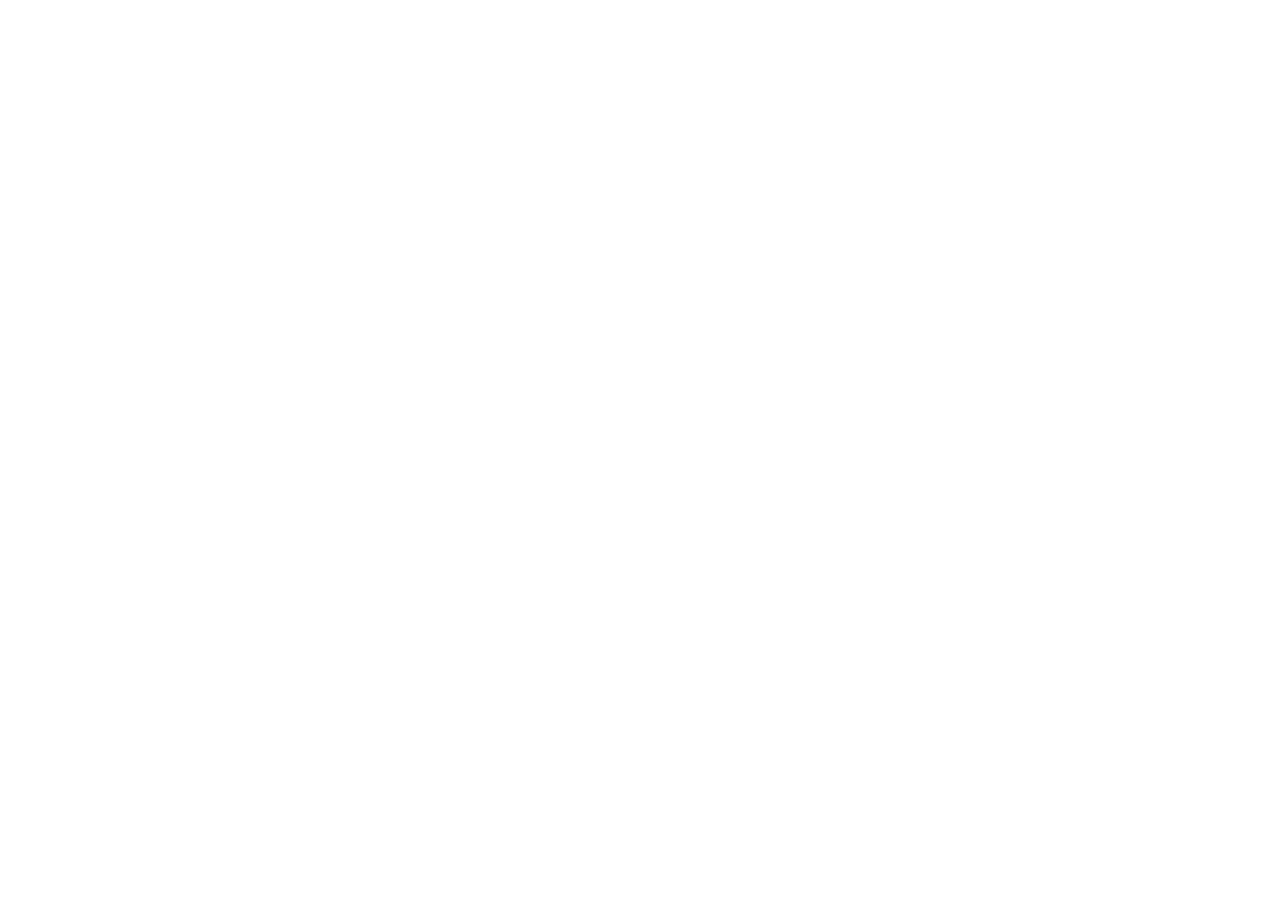
==== src/app/index.html @ 8d9ba0dd "First version is working :)!" ====
<!DOCTYPE html>
<html ng-app="uvacp">

	<head>
		<meta charset="utf-8"/>

        <title>UVa Competitive Programing Tracker</title>

				<!-- libraries -->
				<script type='text/javascript' src='libs/jquery.js'></script>

				<script type='text/javascript' src='libs/angular/angular.js'></script>
				<script type='text/javascript' src='libs/angular/angular-route.min.js'></script>
				<script type='text/javascript' src='libs/angular/angular-animate.js'></script>
				<script type='text/javascript' src='libs/angular/angular-css.js'></script>

				<script src='libs/bootstrap/js/bootstrap.min.js'></script>
				<link href='libs/bootstrap/css/bootstrap.min.css' rel='stylesheet'>

				<link rel='stylesheet' href='libs/loading-bar.css' type='text/css' media='all' />
				<script type='text/javascript' src='libs/loading-bar.js'></script>

				<!-- app -->
        <script type='text/javascript' src='app.js'></script>

				<!-- services -->
				<script type='text/javascript' src='services/WebRequest.js'</script>

				<script type='text/javascript' src='directives/chapters/chapters.js'></script>

        <!-- views -->
        <script type='text/javascript' src='views/main/main.js'></script>
        <script type='text/javascript' src='views/login/login.js'></script>

	</head>

	<body>
      <div ng-view></div>

  </body>

</html>
---- src/app/libs/loading-bar.css ----
/* Make clicks pass-through */
#loading-bar,
#loading-bar-spinner {
  pointer-events: none;
  -webkit-pointer-events: none;
  -webkit-transition: 350ms linear all;
  -moz-transition: 350ms linear all;
  -o-transition: 350ms linear all;
  transition: 350ms linear all;
}

#loading-bar.ng-enter,
#loading-bar.ng-leave.ng-leave-active,
#loading-bar-spinner.ng-enter,
#loading-bar-spinner.ng-leave.ng-leave-active {
  opacity: 0;
}

#loading-bar.ng-enter.ng-enter-active,
#loading-bar.ng-leave,
#loading-bar-spinner.ng-enter.ng-enter-active,
#loading-bar-spinner.ng-leave {
  opacity: 1;
}

#loading-bar .bar {
  -webkit-transition: width 350ms;
  -moz-transition: width 350ms;
  -o-transition: width 350ms;
  transition: width 350ms;

  background: #29d;
  position: fixed;
  z-index: 10002;
  top: 0;
  left: 0;
  width: 100%;
  height: 2px;
  border-bottom-right-radius: 1px;
  border-top-right-radius: 1px;
}

/* Fancy blur effect */
#loading-bar .peg {
  position: absolute;
  width: 70px;
  right: 0;
  top: 0;
  height: 2px;
  opacity: .45;
  -moz-box-shadow: #29d 1px 0 6px 1px;
  -ms-box-shadow: #29d 1px 0 6px 1px;
  -webkit-box-shadow: #29d 1px 0 6px 1px;
  box-shadow: #29d 1px 0 6px 1px;
  -moz-border-radius: 100%;
  -webkit-border-radius: 100%;
  border-radius: 100%;
}

#loading-bar-spinner {
  display: block;
  position: fixed;
  z-index: 10002;
  top: 10px;
  left: 10px;
}

#loading-bar-spinner .spinner-icon {
  width: 14px;
  height: 14px;

  border:  solid 2px transparent;
  border-top-color:  #29d;
  border-left-color: #29d;
  border-radius: 50%;

  -webkit-animation: loading-bar-spinner 400ms linear infinite;
  -moz-animation:    loading-bar-spinner 400ms linear infinite;
  -ms-animation:     loading-bar-spinner 400ms linear infinite;
  -o-animation:      loading-bar-spinner 400ms linear infinite;
  animation:         loading-bar-spinner 400ms linear infinite;
}

@-webkit-keyframes loading-bar-spinner {
  0%   { -webkit-transform: rotate(0deg);   transform: rotate(0deg); }
  100% { -webkit-transform: rotate(360deg); transform: rotate(360deg); }
}
@-moz-keyframes loading-bar-spinner {
  0%   { -moz-transform: rotate(0deg);   transform: rotate(0deg); }
  100% { -moz-transform: rotate(360deg); transform: rotate(360deg); }
}
@-o-keyframes loading-bar-spinner {
  0%   { -o-transform: rotate(0deg);   transform: rotate(0deg); }
  100% { -o-transform: rotate(360deg); transform: rotate(360deg); }
}
@-ms-keyframes loading-bar-spinner {
  0%   { -ms-transform: rotate(0deg);   transform: rotate(0deg); }
  100% { -ms-transform: rotate(360deg); transform: rotate(360deg); }
}
@keyframes loading-bar-spinner {
  0%   { transform: rotate(0deg); }
  100% { transform: rotate(360deg); }
}
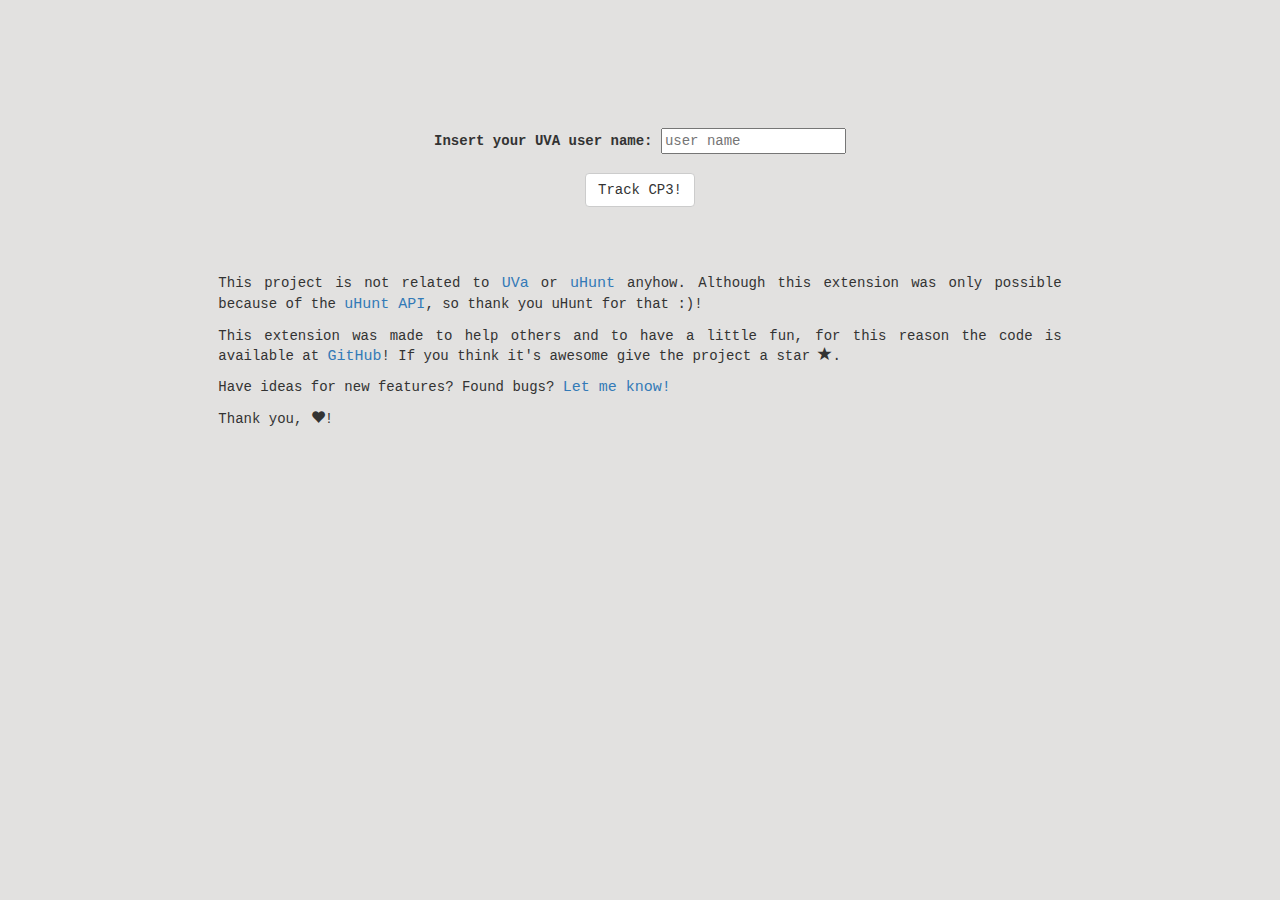
==== commit f2c1fe1e: "Almost there!!!!" ====
--- a/src/app/index.html
+++ b/src/app/index.html
@@ -24,9 +24,7 @@
         <script type='text/javascript' src='app.js'></script>
 
 				<!-- services -->
-				<script type='text/javascript' src='services/WebRequest.js'</script>
-
-				<script type='text/javascript' src='directives/chapters/chapters.js'></script>
+				<script type='text/javascript' src='services/WebRequest.js'></script>
 
         <!-- views -->
         <script type='text/javascript' src='views/main/main.js'></script>
@@ -35,8 +33,8 @@
 	</head>
 
 	<body>
-      <div ng-view></div>
-
+      <div ng-view>
+			</div>
   </body>
 
 </html>
